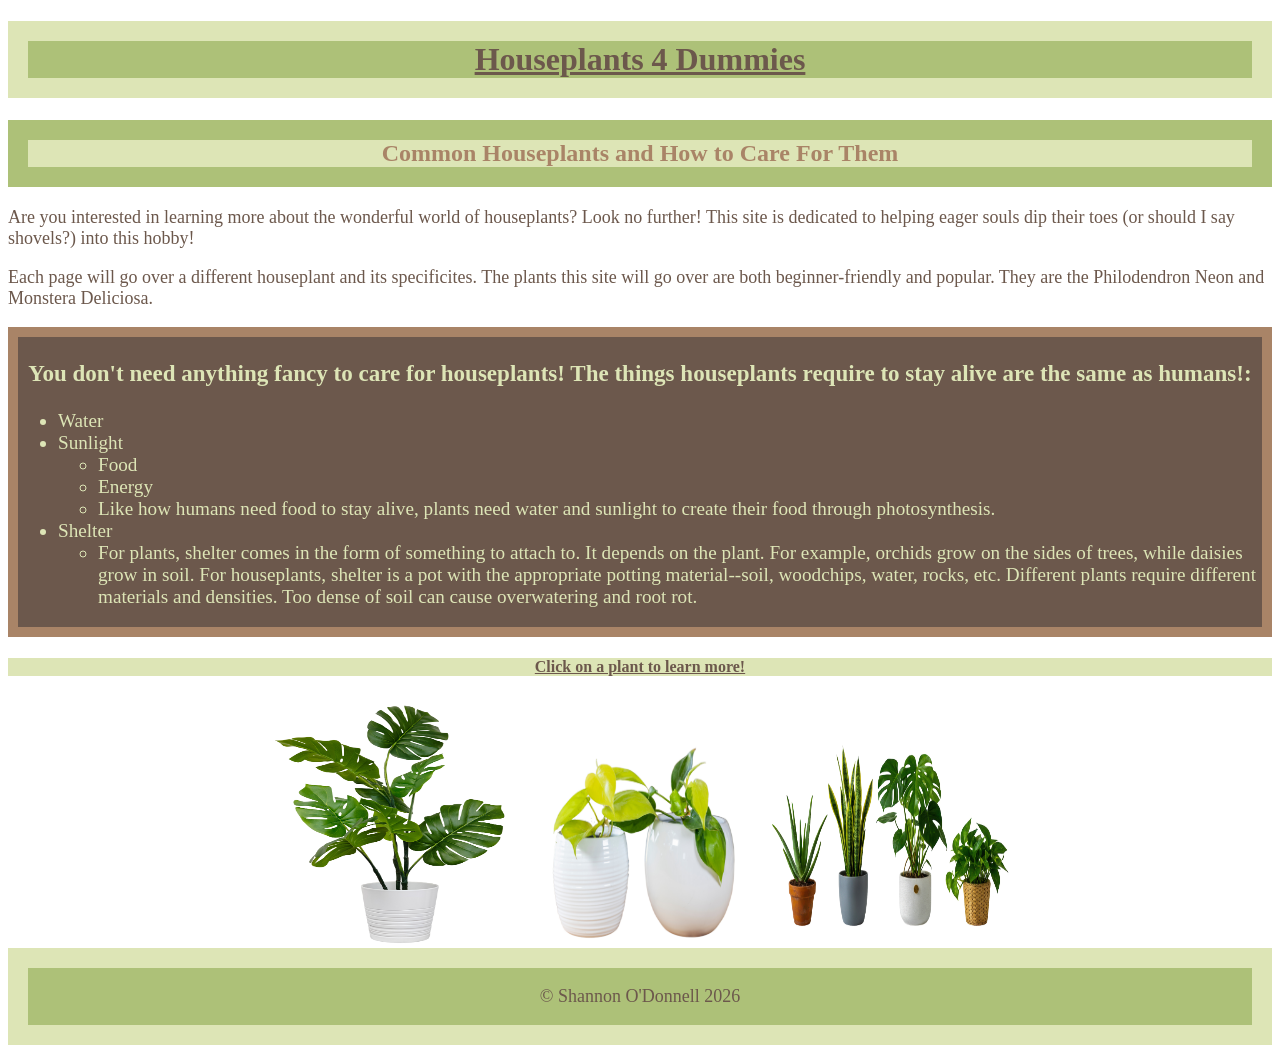
==== index.html @ ad9b4d39 "Add files via upload" ====
<!DOCTYPE html>
<html lang="en">
    <head>
        <meta charset="UTF-8">
        <title>Web Basics Project: Houseplant Bonanza</title>
        <meta name="description" content="My Submission for the Web Basics Project">
        <meta name="keywords" content="houseplants">
        <meta name="author" content="Shannon O'Donnell">
        <link rel="stylesheet" type="text/css" href="stylesheet.css">

        

</head>
    
<body>

<div class="main">
    <h1> Houseplants 4 Dummies </h1>
        <h2> Common Houseplants and How to Care For Them </h2>
   
    <p> Are you interested in learning more about the wonderful world of houseplants? 
        Look no further! This site is dedicated to helping eager souls dip their toes (or should I say shovels?) 
        into this hobby!</p>
    <p> Each page will go over a different houseplant and its specificites. The plants this site will go over 
        are both beginner-friendly and popular. They are the Philodendron Neon and Monstera Deliciosa. </p>

<div class="list">
<h3>You don't need anything fancy to care for houseplants! The things houseplants require to stay alive are the same as humans!:</h3>
<ul><li>Water</li><li>Sunlight<ul><li> Food</li><li> Energy</li><li> Like how humans need food to stay alive, plants need water and sunlight to create their food through photosynthesis. </li></ul></li>
<li> Shelter
<ul>
<li>For plants, shelter comes in the form of something to attach to. It depends on the plant. For example, orchids grow on the sides of trees, while daisies grow in soil. 
For houseplants, shelter is a pot with the appropriate potting material--soil, woodchips, water, rocks, etc. 
Different plants require different materials and densities. Too dense of soil can cause overwatering and root rot. 
</li>
</ul>
</li>
 </ul>
</div>
<h4> Click on a plant to learn more! </h4>
</div>
<div class="navigation"><a href="monsteradeliciosa.html"><img src="./images/monstera.jpeg" alt="A monstera deliciosa plant" style="height:250px;width:250px;"></a><a href="philodendronneon.html"><img src="./images/philodendronneon.jpg" alt="a philodendron neon" style="height:250px;width:250px"></a><a href="resources.html"><img src="./images/homepageplants.jpg" alt="several houseplants" style="height:250px;width:250px;"></a></div>
<footer>
    <p> © Shannon O'Donnell 2026 </p>
</footer>
</body>
</html>
---- stylesheet.css ----
h1 {
    justify-content: center;
    display: flex;
    font-family: fantasy;
    font: bolder;
    background-color: #ADC178;
    border: 20px solid;
    border-color: #DDE5B6;
    text-decoration: underline;
    }
    
 .regularnavigation {
    font-family: fantasy;
    font: bolder;
    color: #ADC178;    
    background-color: #6C584C;
    justify-content: center;
    display: flex;
    border: 10px solid;
    border-color: #A98467;}
    
    a {
    color:#ADC178;
    font-weight: bolder
    }

    a:hover { 
    background-color: #A98467
    }

    h2 {
    justify-content: center;
    display: flex;
    font-family: fantasy;
    background-color: #DDE5B6;
    color: #A98467;
    border: 20px solid;
    border-color: #ADC178;
    }
    
    h3 {   
      font-family: Cochin;
    font-size: larger;
    color: #DDE5B6;
    background-color: #6C584C;
    text-align: center;
    }
    
    h4 {
    justify-content: center;
    display: flex;
    font-family: fantasy;
    background-color: #DDE5B6;
    text-decoration: underline;
    }
    
    .main {
    font-family: Cochin;
    font-size: medium;
    }
    
    body{color: #6C584C;}


    
    .list {
    font-family: Cochin;
    font-size: larger;
    background-color: #6C584C;   
    color: #DDE5B6;
    margin-bottom: 20px;
    border: 10px solid;
    border-color: #A98467
    }
    
    body {
    background-color: white;
    }
p {font-size: large;}

  figcaption{text-align:center}

    .navigation {
    display: flex;
    justify-content: center;
    height: 200px;
    background-color: white;
    }

.table1{justify-content: center; display: flex;}
.table2 {justify-content: center; display: flex;}
 .table3{justify-content: center; display: flex; text-align: center;}

    footer {
    font-family: fantasy;
    justify-content: center;
    display: flex;
    margin-top: 50px;
    background-color: #ADC178;
    font: bolder;
    border: 20px solid;
    border-color: #DDE5B6
    }
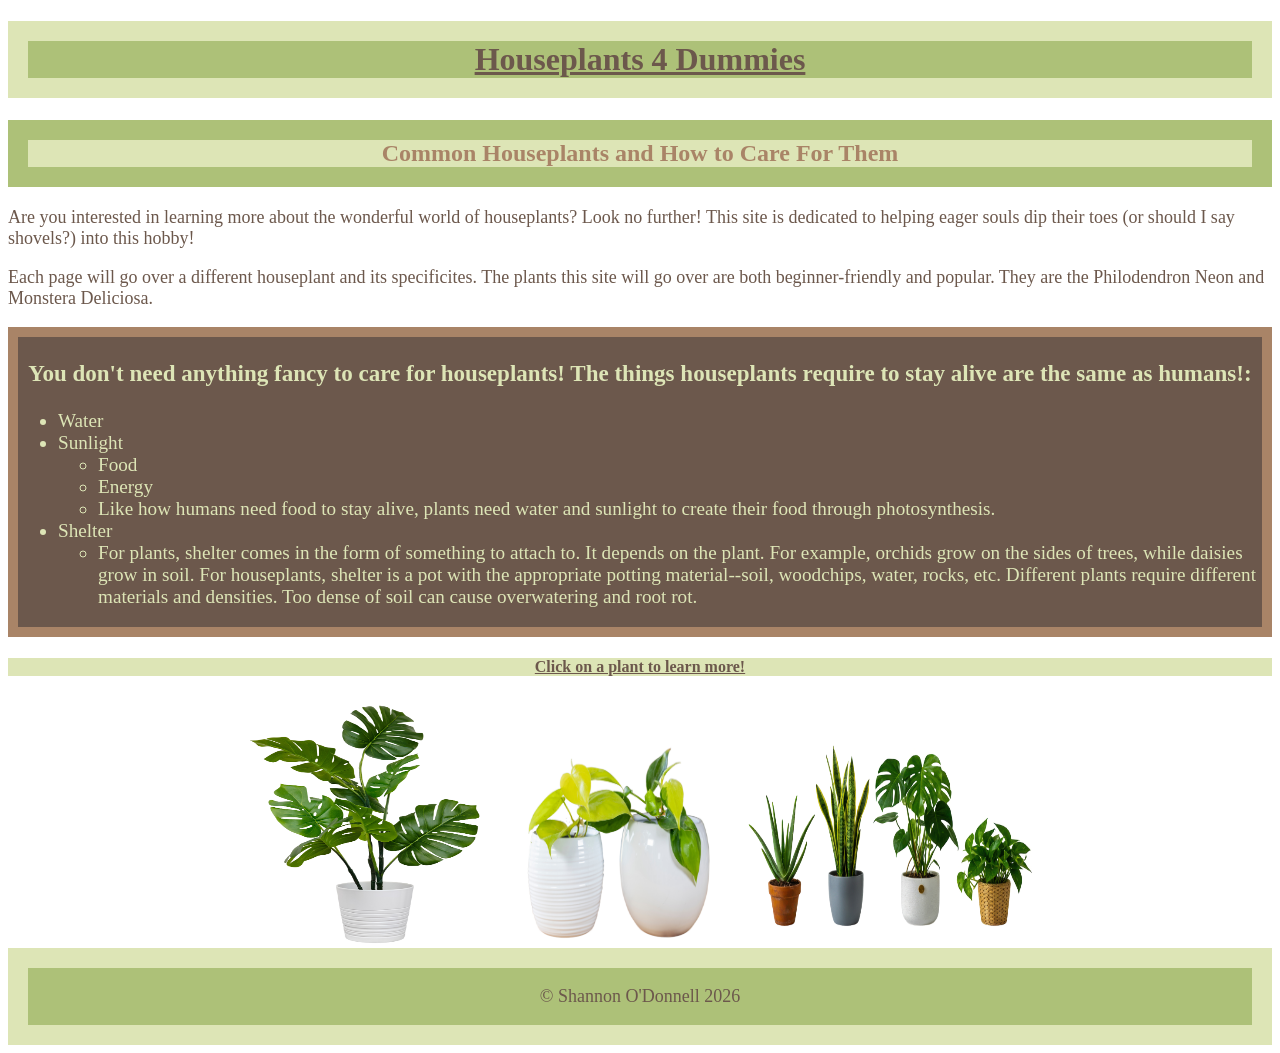
==== commit 628b4795: "Fix image width in navigation section Updated the width of the last image in the navigation section." ====
--- a/index.html
+++ b/index.html
@@ -39,7 +39,7 @@
 </div>
 <h4> Click on a plant to learn more! </h4>
 </div>
-<div class="navigation"><a href="monsteradeliciosa.html"><img src="./images/monstera.jpeg" alt="A monstera deliciosa plant" style="height:250px;width:250px;"></a><a href="philodendronneon.html"><img src="./images/philodendronneon.jpg" alt="a philodendron neon" style="height:250px;width:250px"></a><a href="resources.html"><img src="./images/homepageplants.jpg" alt="several houseplants" style="height:250px;width:250px;"></a></div>
+<div class="navigation"><a href="monsteradeliciosa.html"><img src="./images/monstera.jpeg" alt="A monstera deliciosa plant" style="height:250px;width:250px;"></a><a href="philodendronneon.html"><img src="./images/philodendronneon.jpg" alt="a philodendron neon" style="height:250px;width:250px"></a><a href="resources.html"><img src="./images/homepageplants.jpg" alt="several houseplants" style="height:250px;width:300px;"></a></div>
 <footer>
     <p> © Shannon O'Donnell 2026 </p>
 </footer>
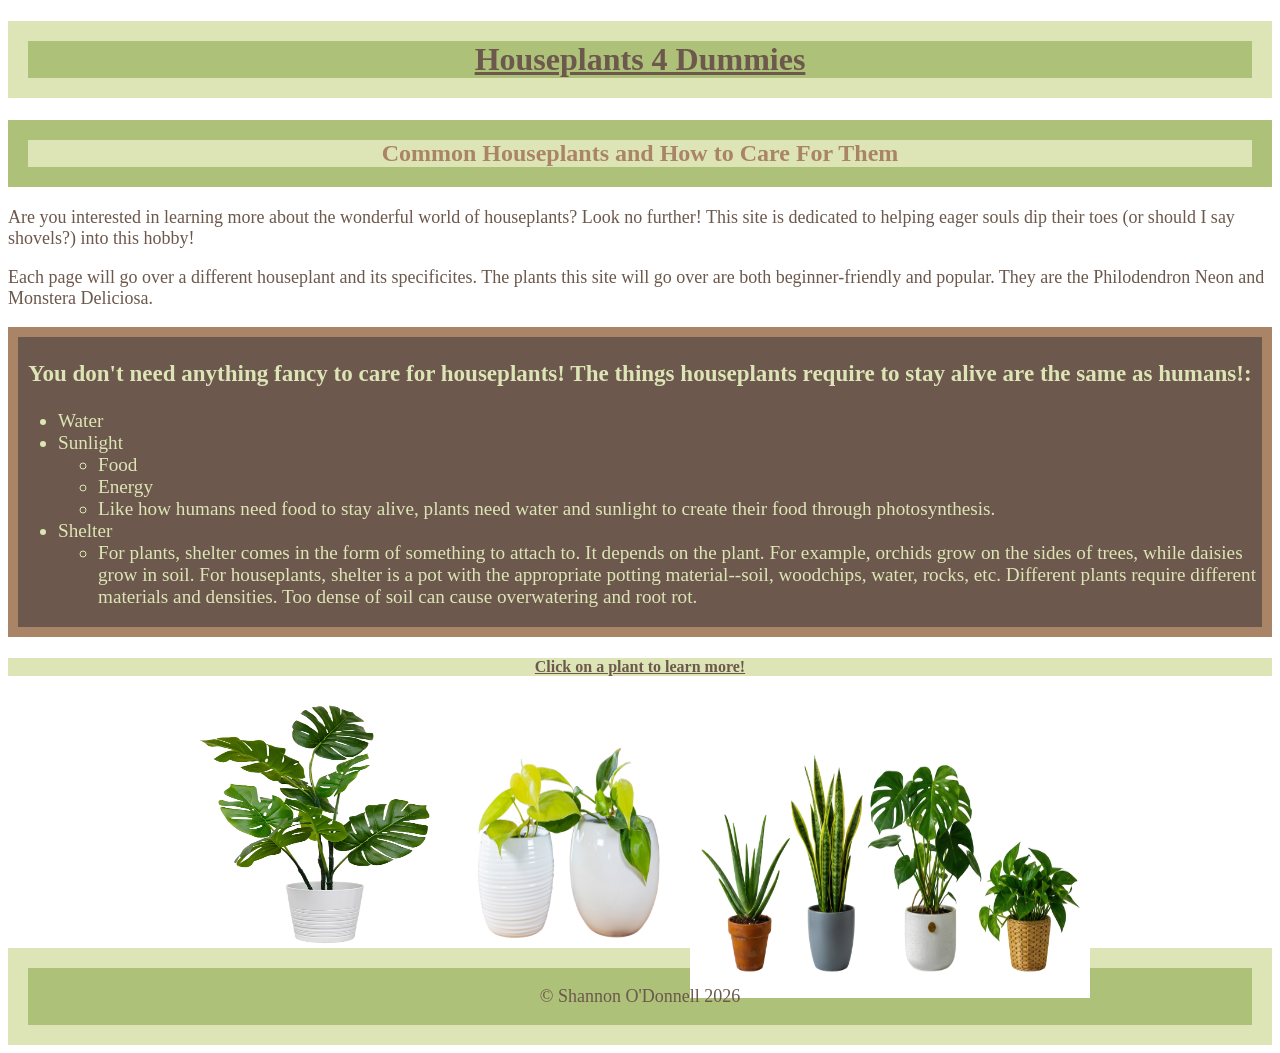
==== commit f3ae95a6: "Adjust image sizes in navigation section Updated the image dimensions for the navigation section." ====
--- a/index.html
+++ b/index.html
@@ -39,7 +39,7 @@
 </div>
 <h4> Click on a plant to learn more! </h4>
 </div>
-<div class="navigation"><a href="monsteradeliciosa.html"><img src="./images/monstera.jpeg" alt="A monstera deliciosa plant" style="height:250px;width:250px;"></a><a href="philodendronneon.html"><img src="./images/philodendronneon.jpg" alt="a philodendron neon" style="height:250px;width:250px"></a><a href="resources.html"><img src="./images/homepageplants.jpg" alt="several houseplants" style="height:250px;width:300px;"></a></div>
+<div class="navigation"><a href="monsteradeliciosa.html"><img src="./images/monstera.jpeg" alt="A monstera deliciosa plant" style="height:250px;width:250px;"></a><a href="philodendronneon.html"><img src="./images/philodendronneon.jpg" alt="a philodendron neon" style="height:250px;width:250px"></a><a href="resources.html"><img src="./images/homepageplants.jpg" alt="several houseplants" style="height:300px;width:400px;"></a></div>
 <footer>
     <p> © Shannon O'Donnell 2026 </p>
 </footer>
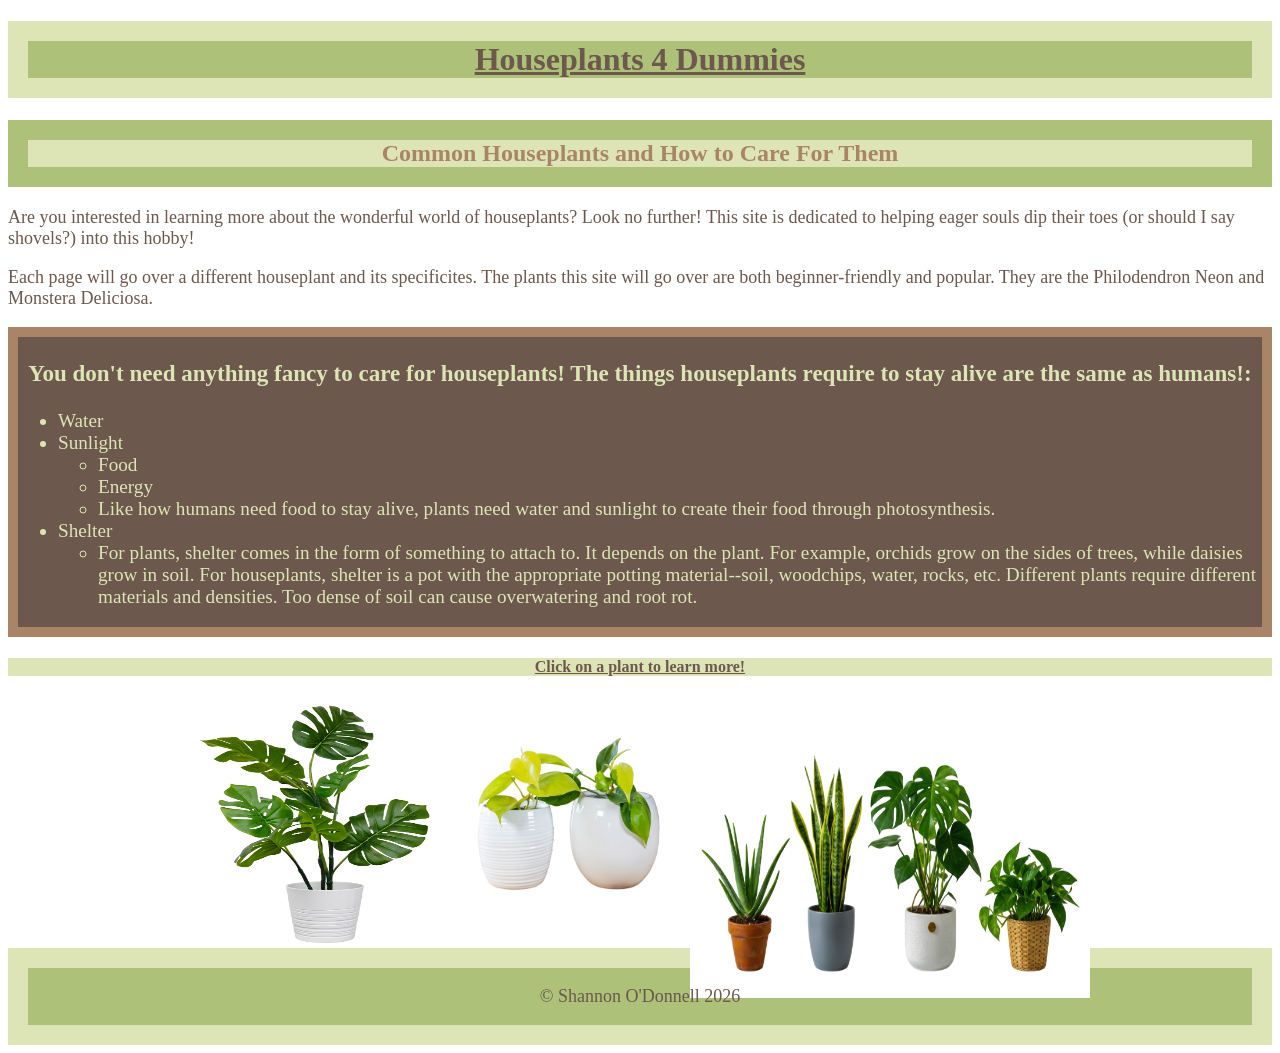
==== commit 105b5339: "Adjust image height for philodendron neon Updated the image height for the philodendron neon." ====
--- a/index.html
+++ b/index.html
@@ -39,7 +39,7 @@
 </div>
 <h4> Click on a plant to learn more! </h4>
 </div>
-<div class="navigation"><a href="monsteradeliciosa.html"><img src="./images/monstera.jpeg" alt="A monstera deliciosa plant" style="height:250px;width:250px;"></a><a href="philodendronneon.html"><img src="./images/philodendronneon.jpg" alt="a philodendron neon" style="height:250px;width:250px"></a><a href="resources.html"><img src="./images/homepageplants.jpg" alt="several houseplants" style="height:300px;width:400px;"></a></div>
+<div class="navigation"><a href="monsteradeliciosa.html"><img src="./images/monstera.jpeg" alt="A monstera deliciosa plant" style="height:250px;width:250px;"></a><a href="philodendronneon.html"><img src="./images/philodendronneon.jpg" alt="a philodendron neon" style="height:200px;width:250px"></a><a href="resources.html"><img src="./images/homepageplants.jpg" alt="several houseplants" style="height:300px;width:400px;"></a></div>
 <footer>
     <p> © Shannon O'Donnell 2026 </p>
 </footer>
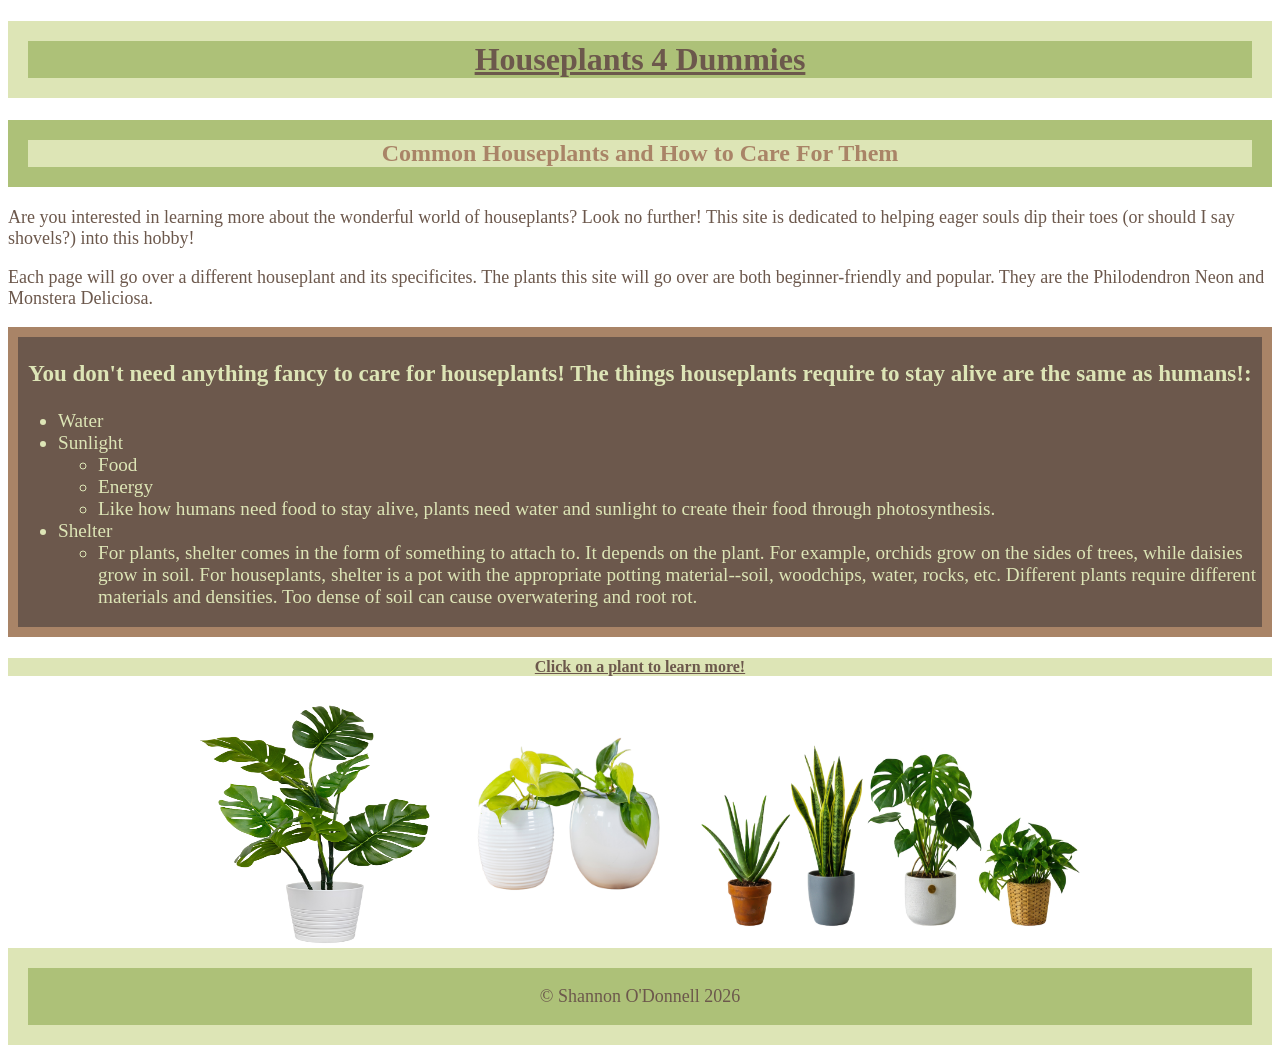
==== commit 75681bd9: "Adjust image height in navigation section Updated the image height for the resources link." ====
--- a/index.html
+++ b/index.html
@@ -39,7 +39,7 @@
 </div>
 <h4> Click on a plant to learn more! </h4>
 </div>
-<div class="navigation"><a href="monsteradeliciosa.html"><img src="./images/monstera.jpeg" alt="A monstera deliciosa plant" style="height:250px;width:250px;"></a><a href="philodendronneon.html"><img src="./images/philodendronneon.jpg" alt="a philodendron neon" style="height:200px;width:250px"></a><a href="resources.html"><img src="./images/homepageplants.jpg" alt="several houseplants" style="height:300px;width:400px;"></a></div>
+<div class="navigation"><a href="monsteradeliciosa.html"><img src="./images/monstera.jpeg" alt="A monstera deliciosa plant" style="height:250px;width:250px;"></a><a href="philodendronneon.html"><img src="./images/philodendronneon.jpg" alt="a philodendron neon" style="height:200px;width:250px"></a><a href="resources.html"><img src="./images/homepageplants.jpg" alt="several houseplants" style="height:250px;width:400px;"></a></div>
 <footer>
     <p> © Shannon O'Donnell 2026 </p>
 </footer>
--- a/stylesheet.css
+++ b/stylesheet.css
@@ -102,4 +102,4 @@
     border: 20px solid;
     border-color: #DDE5B6
     }
-    +    
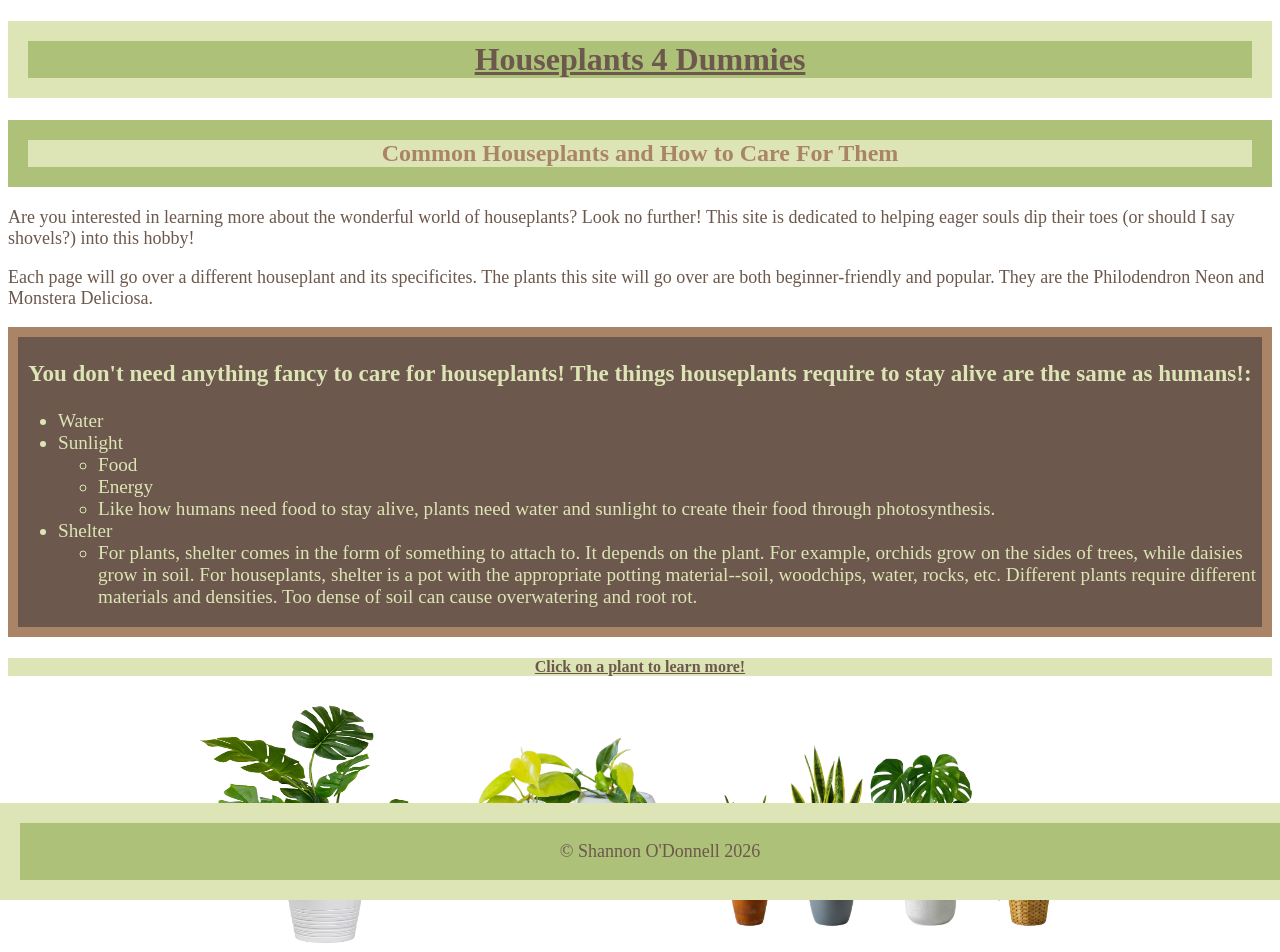
==== commit d0d05570: "Update title in index.html" ====
--- a/index.html
+++ b/index.html
@@ -2,7 +2,7 @@
 <html lang="en">
     <head>
         <meta charset="UTF-8">
-        <title>Web Basics Project: Houseplant Bonanza</title>
+        <title>Houseplant Bonanza</title>
         <meta name="description" content="My Submission for the Web Basics Project">
         <meta name="keywords" content="houseplants">
         <meta name="author" content="Shannon O'Donnell">
--- a/stylesheet.css
+++ b/stylesheet.css
@@ -94,8 +94,11 @@
 
     footer {
     font-family: fantasy;
-    justify-content: center;
-    display: flex;
+    position: fixed;
+    bottom: 0;
+    left: 0;
+    width: 100%;
+    text-align: center;
     margin-top: 50px;
     background-color: #ADC178;
     font: bolder;
